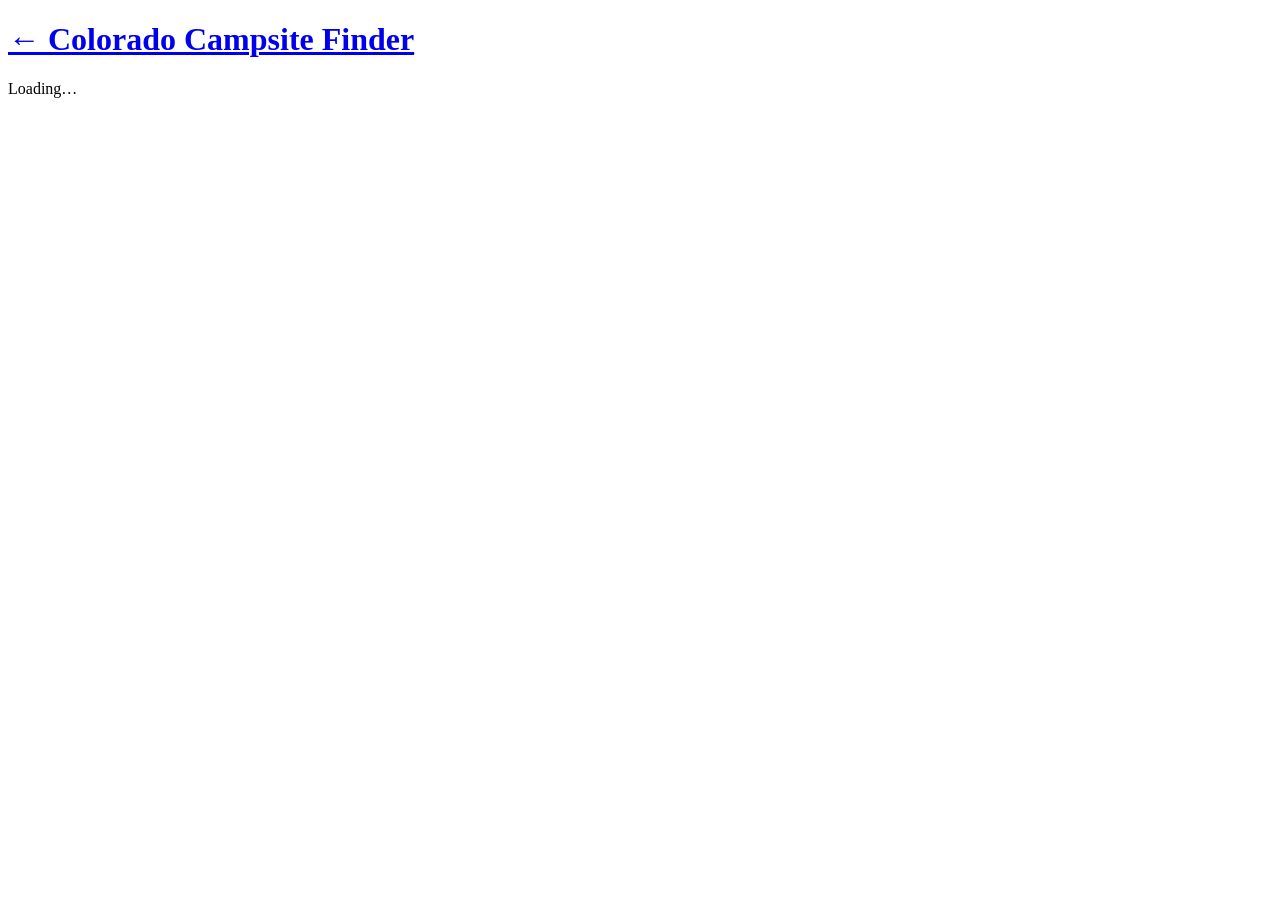
==== static/campground.html @ fc7c118b "Colorado Campsite Finder: Phase 1 scaffold - SQLite data model, RIDB federal importer (state + radiu" ====
<!doctype html>
<html lang="en">
<head>
  <meta charset="utf-8">
  <meta name="viewport" content="width=device-width, initial-scale=1">
  <title>Campground · Colorado Campsite Finder</title>
  <link rel="stylesheet" href="/style.css">
</head>
<body>
  <header>
    <h1><a href="/" id="back">← Colorado Campsite Finder</a></h1>
    <span class="freshness" id="freshness"></span>
  </header>
  <div class="banner" id="banner" hidden></div>

  <div class="page" id="page">Loading…</div>

  <script src="/common.js"></script>
  <script src="/campground.js"></script>
</body>
</html>
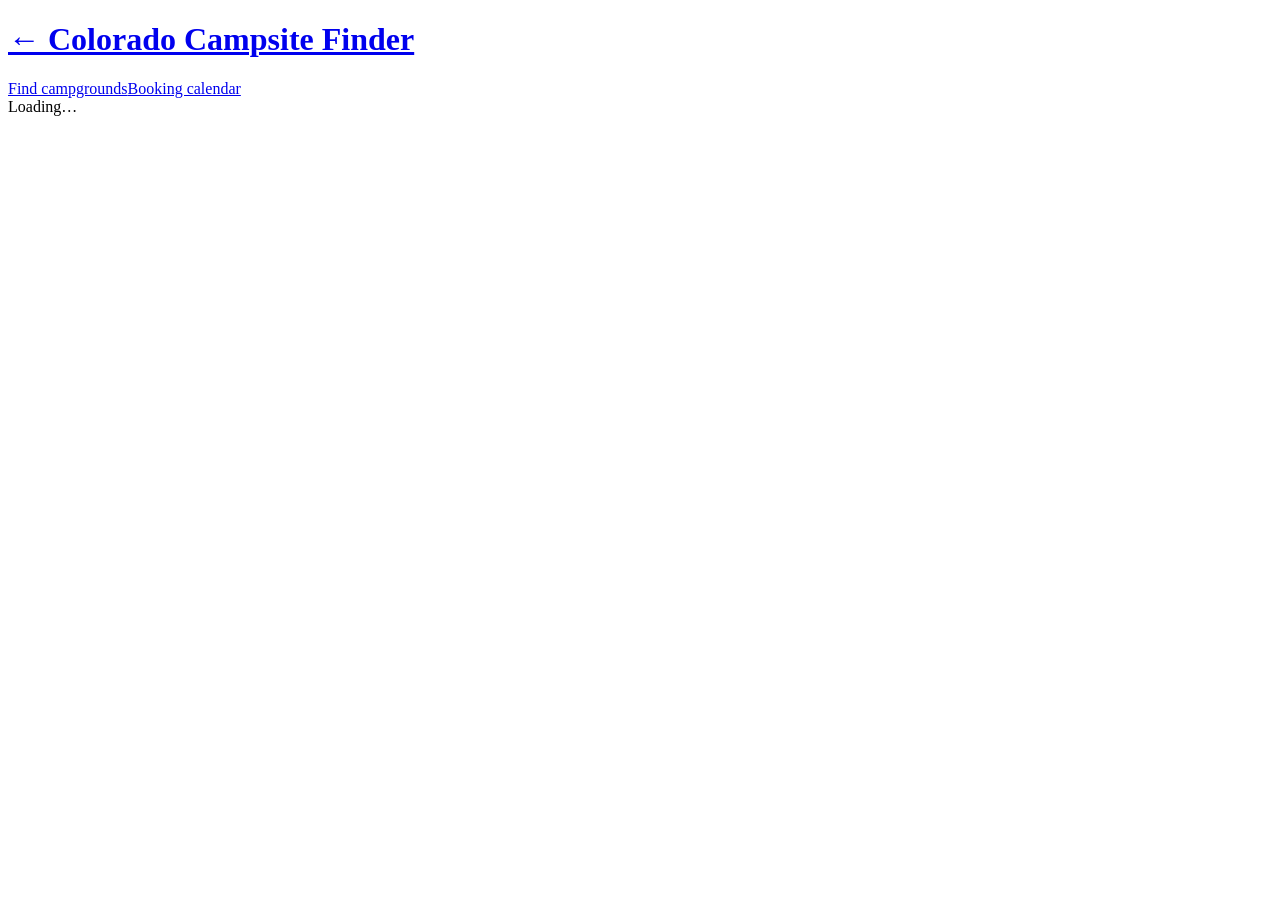
==== commit 26d61965: "Replace availability checking with a booking-day calendar Drop the Recreation.gov availability adapt" ====
--- a/static/campground.html
+++ b/static/campground.html
@@ -9,6 +9,7 @@
 <body>
   <header>
     <h1><a href="/" id="back">← Colorado Campsite Finder</a></h1>
+    <nav class="nav"><a href="/" data-nav="search">Find campgrounds</a><a href="/calendar.html" data-nav="calendar">Booking calendar</a></nav>
     <span class="freshness" id="freshness"></span>
   </header>
   <div class="banner" id="banner" hidden></div>
